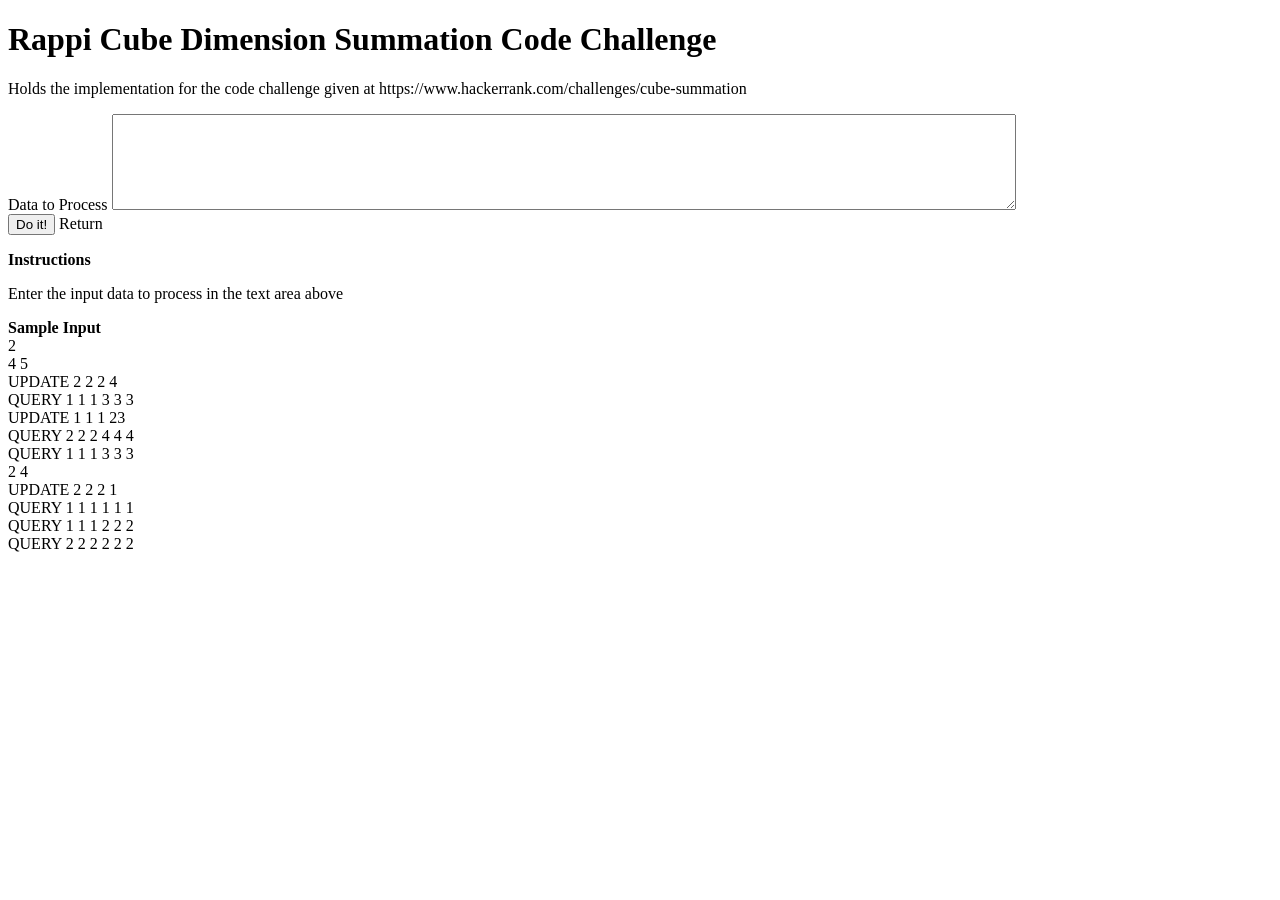
==== src/main/resources/templates/cube/index.html @ d0cb6d6c "Adds web pages. Configures the initial setup for Bootstrap, jQuery and other tools for web layout an" ====
<!DOCTYPE HTML>
<html lang="en" xmlns:th="http://www.w3.org/1999/xhtml">
<head>
    <!--/*/ <th:block th:include="fragments/headerinc :: head"></th:block> /*/-->
</head>
<body>
<!--/*/ <th:block th:include="fragments/menu :: menu"></th:block> /*/-->
<div class="container">
    <div class="jumbotron">
        <h1>Rappi Cube Dimension Summation Code Challenge</h1>
        <p class="lead">
            Holds the implementation for the code challenge given at
            https://www.hackerrank.com/challenges/cube-summation
        </p>
        <div>
            <form id="captureData" method="post" action="/cube/process">
                <div class="container">
                    <div class="page-header">
                        <div class="col-xs-6 col-lg-4">
                            <div class="form-group">
                                <label for="processingData">Data to Process</label>
                                <textarea id="processingData" name="processingData"
                                          class="form-control" rows="6" cols="110"></textarea>
                            </div>
                        </div>
                    </div>
                </div>
                <div>
                    <input type="submit" value="Do it!" class="btn btn-primary pull-right"/> <a
                        class="btn btn-default pull-right"
                        th:href="'/cube'">Return</a>
                </div>
            </form>
        </div>
        <div><p><b>Instructions</b></p>
            <p>Enter the input data to process in the text area above</p>
            <span>
                <b>Sample Input</b>
                <br/>
                2<br/>
                4 5<br/>
                UPDATE 2 2 2 4<br/>
                QUERY 1 1 1 3 3 3<br/>
                UPDATE 1 1 1 23<br/>
                QUERY 2 2 2 4 4 4<br/>
                QUERY 1 1 1 3 3 3<br/>
                2 4<br/>
                UPDATE 2 2 2 1<br/>
                QUERY 1 1 1 1 1 1<br/>
                QUERY 1 1 1 2 2 2<br/>
                QUERY 2 2 2 2 2 2<br/>
            </span>
        </div>
    </div>
</div>
<!-- /.container -->
</body>
</html>
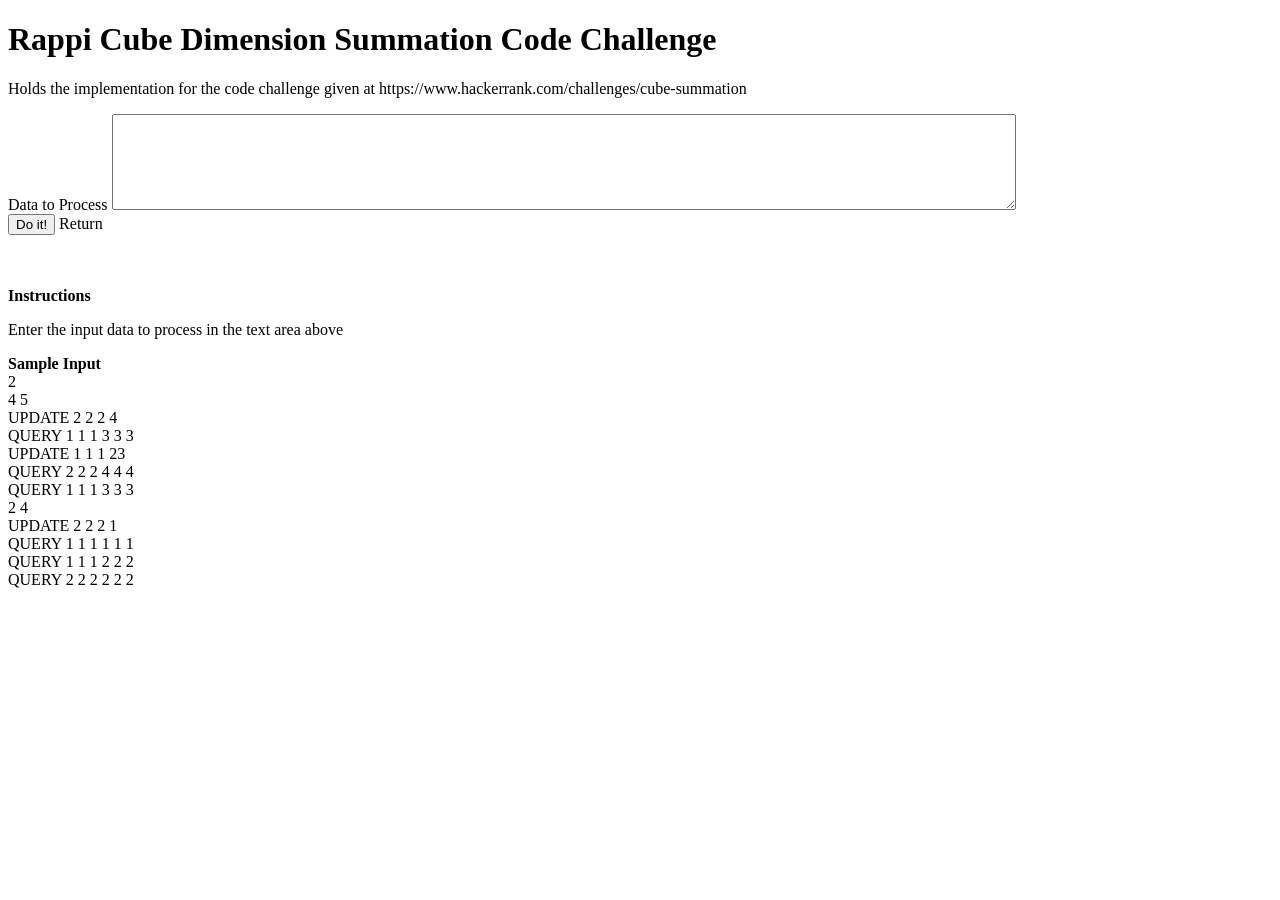
==== commit 209e5949: "Adds domain, input format and processing." ====
--- a/src/main/resources/templates/cube/index.html
+++ b/src/main/resources/templates/cube/index.html
@@ -26,13 +26,13 @@
                     </div>
                 </div>
                 <div>
-                    <input type="submit" value="Do it!" class="btn btn-primary pull-right"/> <a
-                        class="btn btn-default pull-right"
-                        th:href="'/cube'">Return</a>
+                    <input type="submit" value="Do it!" class="btn btn-primary pull-left"/> <a
+                        class="btn btn-default pull-left"
+                        th:href="'/home'">Return</a>
                 </div>
             </form>
         </div>
-        <div><p><b>Instructions</b></p>
+        <div><br/><br/><p><b>Instructions</b></p>
             <p>Enter the input data to process in the text area above</p>
             <span>
                 <b>Sample Input</b>
